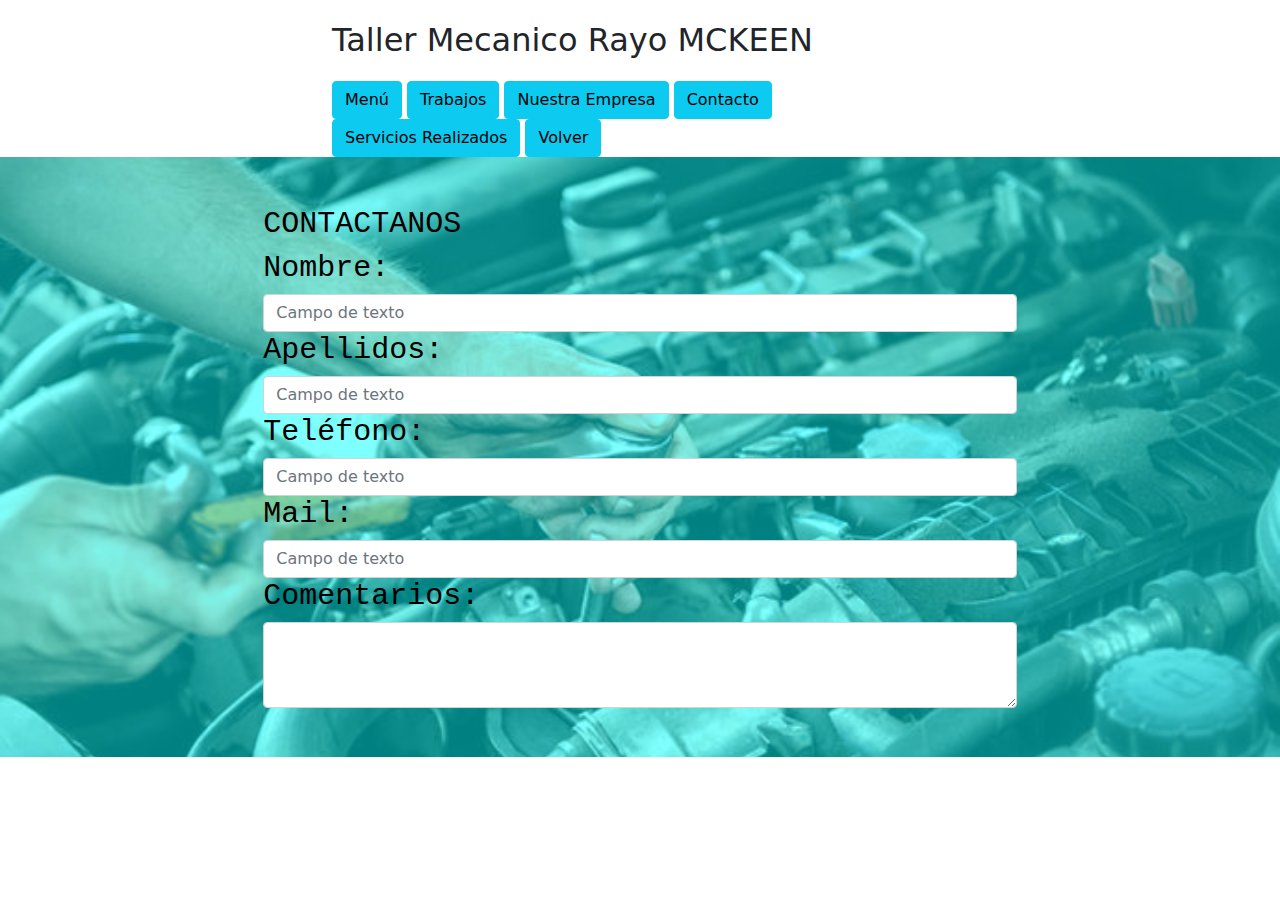
==== contacto.html @ 1127ddfc "AvanceTaller-1.4" ====
<!DOCTYPE html>
<html lang="en">
<head>
    <meta charset="UTF-8">
    <meta http-equiv="X-UA-Compatible" content="IE=edge">
    <meta name="viewport" content="width=device-width, initial-scale=1.0">
    <link rel="stylesheet" href="css/bootstrap.min.css">
    <link rel="preconnect" href="https://fonts.gstatic.com">
    <link rel="stylesheet" href="/css/normalize.css">
    <link rel="preload" href="css/style.css" as="style">
    <link href="css/style.css" rel="stylesheet">
    <title>taller MKWEEN</title>
</head>
<body>
    
  
    <div class="container-fluid">
        <div class="row justify-content-center">
            <div class="col-6">
                <h1 class="titulo">
                    Taller Mecanico Rayo MCKEEN
                </h1>
            </div>
        </div>
    </div>    
    <div class="container-fluid">
        <div class="row justify-content-center">
            <div class="col-6">    
                <button type="button" class="btn btn-info">Menú</button>
                <button type="button" class="btn btn-info">Trabajos</button>
                <button type="button" class="btn btn-info">Nuestra Empresa</button>
                <button type="button" class="btn btn-info">Contacto</button>
                <button type="button" class="btn btn-info">Servicios Realizados</button>
                <button type="button" class="btn btn-info">Volver</button>
            </div>    
        </div>
    </div>   
    <div class="container-fluid">
        <div class="row justify-content-center">
                <div class="conten h6">
                    <h6>
                        CONTACTANOS
                    </h6>
                    <div class="contenform">
                        <h6>Nombre:</h6>
                        <input type="text" class="form-control" placeholder="Campo de texto">
                    </div>
                    <div class="contenform">
                        <h6>Apellidos:</h6>
                        <input type="text" class="form-control" placeholder="Campo de texto">
                    </div>
                    <div class="contenform">
                        <h6>Teléfono:</h6>
                        <input type="text" class="form-control" placeholder="Campo de texto">
                    </div>
                    <div class="contenform">
                        <h6>Mail:</h6>
                        <input type="text" class="form-control" placeholder="Campo de texto">
                    </div>
                    <div class="contenform">
                        <h6>Comentarios:</h6>
                        <textarea class="form-control" rows="3"></textarea>
                    </div>
                </div>
        </div>    
    </div>        
    <script src="https://code.jquery.com/jquery-3.2.1.slim.min.js" integrity="sha384-KJ3o2DKtIkvYIK3UENzmM7KCkRr/rE9/Qpg6aAZGJwFDMVNA/GpGFF93hXpG5KkN" crossorigin="anonymous"></script>
    <script src="https://cdnjs.cloudflare.com/ajax/libs/popper.js/1.11.0/umd/popper.min.js" integrity="sha384-b/U6ypiBEHpOf/4+1nzFpr53nxSS+GLCkfwBdFNTxtclqqenISfwAzpKaMNFNmj4" crossorigin="anonymous"></script>
    <script src="https://maxcdn.bootstrapcdn.com/bootstrap/4.0.0-beta/js/bootstrap.min.js" integrity="sha384-h0AbiXch4ZDo7tp9hKZ4TsHbi047NrKGLO3SEJAg45jXxnGIfYzk4Si90RDIqNm1" crossorigin="anonymous"></script>
</body>
<html>
---- css/style.css ----
.menu{
    padding-right: 50px;
}

.conten{
    background-image: url(../IMG/imagen.jpg);
    width: 100%;
    height: 600px;
    background-size: cover;
    position: relative;

    display: flex;
    flex-direction: column;
    justify-content: center;
    align-items: center;
}

.conten:before{
    content: "";
    width: 100%;
    height: 100%;
    background-color: aqua;
    position: absolute;
    opacity: 0.5;
}

.conten h4{
    position: relative;
    color: black;
    font-size: 60px;
    font-family: 'Courier New', Courier, monospace;
    width: 60%;   
}
.conten h6{
    position: relative;
    color: black;
    font-size: 30px;
    font-family: 'Courier New', Courier, monospace;
    width: 60%;   
}
.contenform{
    position: relative;
    font-size: 60px;
    width: 60%;
}
.containerOwnApp {
    box-shadow: 0 0 27px 0 rgba(84, 84, 84, 0.62);
    padding-top: 15px;
 }
  
 .login-page {
   padding: 18% 0 0;
   margin: 0 auto 100px;
   max-width: 360px;
   position: relative;
 }
  
 .login-form {
    box-shadow: 0 0 27px 0 rgba(84, 84, 84, 0.62);
 }
  
 .login-form-header {
    padding-top: 16px;
 }
  
 .login-from-row {
    padding-top: 16px;
    padding-bottom: 16px;
 }
  
 .login-form-font-header {
    font-size:30px; 
    font-weight: bold;
 }
  
 .login-form-font-header span {
    color: #007C9B;
 }
---- css/style.css ----
.menu{
    padding-right: 50px;
}

.conten{
    background-image: url(../IMG/imagen.jpg);
    width: 100%;
    height: 600px;
    background-size: cover;
    position: relative;

    display: flex;
    flex-direction: column;
    justify-content: center;
    align-items: center;
}

.conten:before{
    content: "";
    width: 100%;
    height: 100%;
    background-color: aqua;
    position: absolute;
    opacity: 0.5;
}

.conten h4{
    position: relative;
    color: black;
    font-size: 60px;
    font-family: 'Courier New', Courier, monospace;
    width: 60%;   
}
.conten h6{
    position: relative;
    color: black;
    font-size: 30px;
    font-family: 'Courier New', Courier, monospace;
    width: 60%;   
}
.contenform{
    position: relative;
    font-size: 60px;
    width: 60%;
}
.containerOwnApp {
    box-shadow: 0 0 27px 0 rgba(84, 84, 84, 0.62);
    padding-top: 15px;
 }
  
 .login-page {
   padding: 18% 0 0;
   margin: 0 auto 100px;
   max-width: 360px;
   position: relative;
 }
  
 .login-form {
    box-shadow: 0 0 27px 0 rgba(84, 84, 84, 0.62);
 }
  
 .login-form-header {
    padding-top: 16px;
 }
  
 .login-from-row {
    padding-top: 16px;
    padding-bottom: 16px;
 }
  
 .login-form-font-header {
    font-size:30px; 
    font-weight: bold;
 }
  
 .login-form-font-header span {
    color: #007C9B;
 }
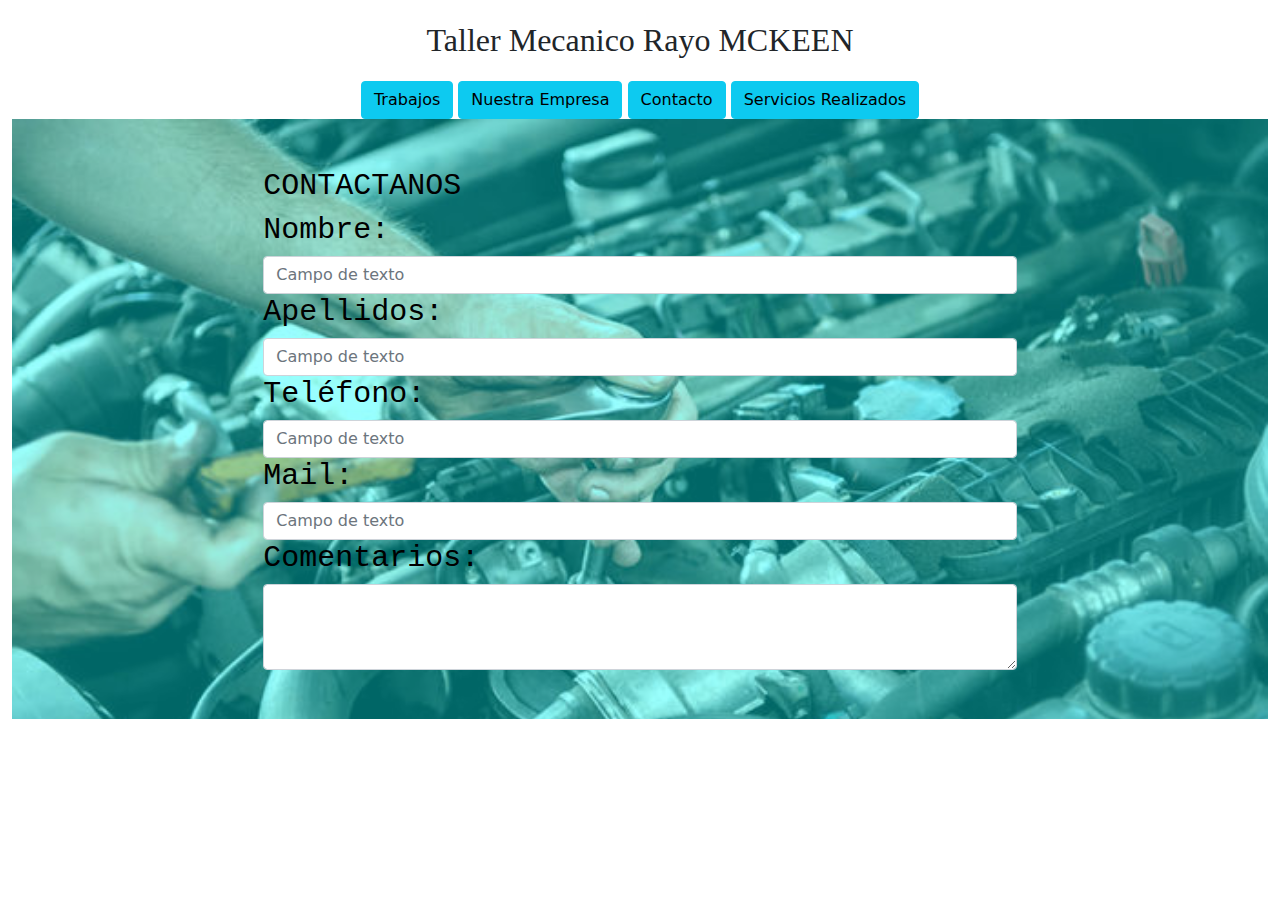
==== commit f86c8a38: "se realizan hojas de Servicios realizados y el primer vehiculo opel corsa" ====
--- a/contacto.html
+++ b/contacto.html
@@ -23,20 +23,19 @@
             </div>
         </div>
     </div>    
-    <div class="container-fluid">
+    <div class="container-fluid ">
         <div class="row justify-content-center">
-            <div class="col-6">    
-                <button type="button" class="btn btn-info">Menú</button>
-                <button type="button" class="btn btn-info">Trabajos</button>
-                <button type="button" class="btn btn-info">Nuestra Empresa</button>
-                <button type="button" class="btn btn-info">Contacto</button>
-                <button type="button" class="btn btn-info">Servicios Realizados</button>
-                <button type="button" class="btn btn-info">Volver</button>
+            <div class="col-md-auto ">    
+                <a href="index"><button type="button" class="btn btn-info">Trabajos</button></a>
+                <a href="#"><button type="button" class="btn btn-info">Nuestra Empresa</button></a>
+                <a href="contacto.html"><button type="button" class="btn btn-info">Contacto</button></a>
+                <a href="ServiciosRealizados.html"><button type="button" class="btn btn-info">Servicios Realizados</button></a>
             </div>    
         </div>
     </div>   
     <div class="container-fluid">
         <div class="row justify-content-center">
+            </div>
                 <div class="conten h6">
                     <h6>
                         CONTACTANOS
--- a/css/style.css
+++ b/css/style.css
@@ -8,27 +8,31 @@
     height: 600px;
     background-size: cover;
     position: relative;
+    background-repeat: no-repeat;
 
     display: flex;
     flex-direction: column;
     justify-content: center;
     align-items: center;
+
+
 }
 
 .conten:before{
     content: "";
     width: 100%;
     height: 100%;
-    background-color: aqua;
+    background-color:aqua;
     position: absolute;
-    opacity: 0.5;
+    opacity: 0.4;
+   
 }
 
 .conten h4{
     position: relative;
     color: black;
     font-size: 60px;
-    font-family: 'Courier New', Courier, monospace;
+    font-family: Georgia, 'Times New Roman', Times, serif;
     width: 60%;   
 }
 .conten h6{
@@ -44,7 +48,7 @@
     width: 60%;
 }
 .containerOwnApp {
-    box-shadow: 0 0 27px 0 rgba(84, 84, 84, 0.62);
+    box-shadow: 0 0 27px 0 rgba(84, 84, 84, 0.6);
     padding-top: 15px;
  }
   
@@ -76,3 +80,84 @@
  .login-form-font-header span {
     color: #007C9B;
  }
+
+ /*----Estilo para los textos hoja Servicios realizados-----*/
+
+.titulo{
+    text-align:center;
+    font-size: xx-large;
+    font-family:Georgia, 'Times New Roman', Times, serif;
+    
+    
+}
+.titulosecundario{
+    text-align:center;
+    font-size: xx-large;
+    font-family:Georgia, 'Times New Roman', Times, serif;
+    border-style: solid;
+    border-width: 1px;
+    border-color: black;
+}
+.p{
+    background-color: grey;
+}
+
+
+.parrafo{
+    font-family: 'Times New Roman', Times, serif;
+    font-size:xx-large;
+    color:#ff4a52;
+    text-align:center;
+    position:absolute;
+   bottom: 280px;
+   margin-left: 60px;
+}
+
+.parrafobuscar{
+    font-size:xx-large;
+    font-family: Georgia, 'Times New Roman', Times, serif;
+    color:white
+}
+
+
+/* estilo para auto Opel Corsa*/
+
+.gallery {
+    margin: 5px;
+    float: left;
+    width: 180px;
+    margin-left: 150px;
+    
+  }
+  
+  .gallery:hover {
+    border: 2px solid #777;
+  }
+  
+  .gallery img {
+    width: 100%;
+    height: auto;
+    
+  }
+  
+  .desc {
+    padding: 18px;
+    text-align: center;
+    
+  }
+
+.parrafocorsa{
+color:black;
+font-size: 22px;
+}
+.colorbackcorsa{
+    background-color:#008080;
+}
+.marginbtnestado{
+    
+    border-style: solid;
+    border-width: 3px;
+    border-color: brown;
+}
+
+
--- a/css/style.css
+++ b/css/style.css
@@ -8,27 +8,31 @@
     height: 600px;
     background-size: cover;
     position: relative;
+    background-repeat: no-repeat;
 
     display: flex;
     flex-direction: column;
     justify-content: center;
     align-items: center;
+
+
 }
 
 .conten:before{
     content: "";
     width: 100%;
     height: 100%;
-    background-color: aqua;
+    background-color:aqua;
     position: absolute;
-    opacity: 0.5;
+    opacity: 0.4;
+   
 }
 
 .conten h4{
     position: relative;
     color: black;
     font-size: 60px;
-    font-family: 'Courier New', Courier, monospace;
+    font-family: Georgia, 'Times New Roman', Times, serif;
     width: 60%;   
 }
 .conten h6{
@@ -44,7 +48,7 @@
     width: 60%;
 }
 .containerOwnApp {
-    box-shadow: 0 0 27px 0 rgba(84, 84, 84, 0.62);
+    box-shadow: 0 0 27px 0 rgba(84, 84, 84, 0.6);
     padding-top: 15px;
  }
   
@@ -76,3 +80,84 @@
  .login-form-font-header span {
     color: #007C9B;
  }
+
+ /*----Estilo para los textos hoja Servicios realizados-----*/
+
+.titulo{
+    text-align:center;
+    font-size: xx-large;
+    font-family:Georgia, 'Times New Roman', Times, serif;
+    
+    
+}
+.titulosecundario{
+    text-align:center;
+    font-size: xx-large;
+    font-family:Georgia, 'Times New Roman', Times, serif;
+    border-style: solid;
+    border-width: 1px;
+    border-color: black;
+}
+.p{
+    background-color: grey;
+}
+
+
+.parrafo{
+    font-family: 'Times New Roman', Times, serif;
+    font-size:xx-large;
+    color:#ff4a52;
+    text-align:center;
+    position:absolute;
+   bottom: 280px;
+   margin-left: 60px;
+}
+
+.parrafobuscar{
+    font-size:xx-large;
+    font-family: Georgia, 'Times New Roman', Times, serif;
+    color:white
+}
+
+
+/* estilo para auto Opel Corsa*/
+
+.gallery {
+    margin: 5px;
+    float: left;
+    width: 180px;
+    margin-left: 150px;
+    
+  }
+  
+  .gallery:hover {
+    border: 2px solid #777;
+  }
+  
+  .gallery img {
+    width: 100%;
+    height: auto;
+    
+  }
+  
+  .desc {
+    padding: 18px;
+    text-align: center;
+    
+  }
+
+.parrafocorsa{
+color:black;
+font-size: 22px;
+}
+.colorbackcorsa{
+    background-color:#008080;
+}
+.marginbtnestado{
+    
+    border-style: solid;
+    border-width: 3px;
+    border-color: brown;
+}
+
+
